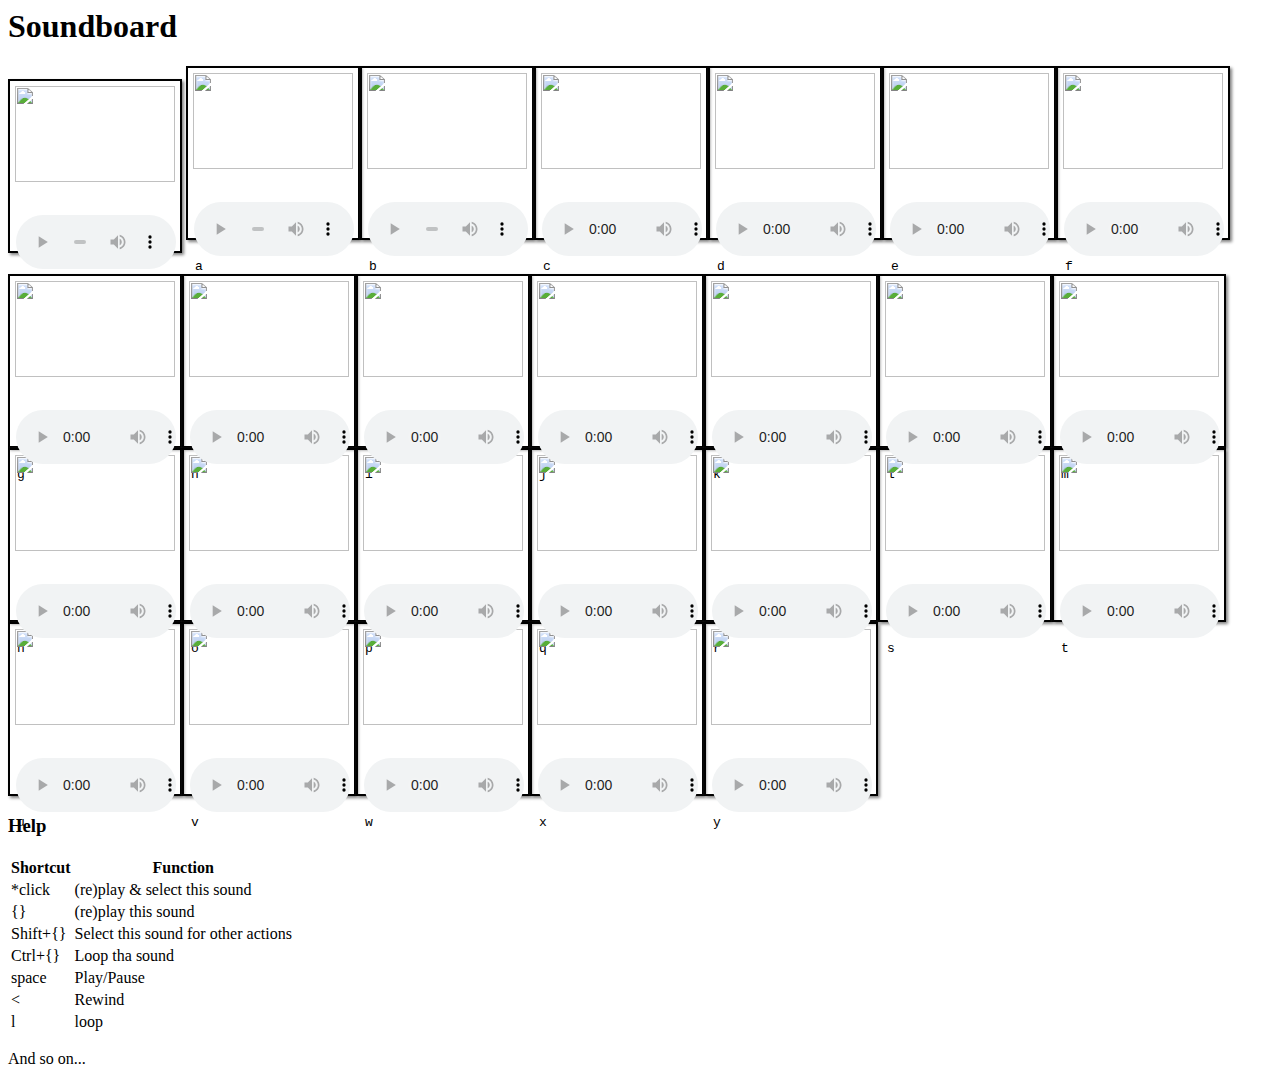
==== index.html @ bcbfb986 "Basic concept" ====
<html>
	<head>
		<title>Soundboard</title>
		<meta charset=utf8>
		<script src="https://cdnjs.cloudflare.com/ajax/libs/jquery/3.2.1/jquery.min.js"></script>
		<link rel=stylesheet href="style.css">
		<script src="script.js"></script>
	</head>
	<body>
		<header>
			<h1>Soundboard</h1>
		</header>
		<container id=content>
			<sound id=test_sound>
				<img src="data/test.svg">
				<audio controls>
					<source src="data/test.mp3">
				</audio>
			</sound>
		</container>
		<footer>
			<h3>Help</h3>
			<table>
				<tr><th>Shortcut</th><th>Function</th></tr>
				<tr><td>*click</td><td>(re)play &amp; select this sound</td></tr>
				<tr><td>{}</td><td>(re)play this sound</td></tr>
				<tr><td>Shift+{}</td><td>Select this sound for other actions</td></tr>
				<tr><td>Ctrl+{}</td><td>Loop tha sound</td></tr>
				<tr><td>space</td><td>Play/Pause</td></tr>
				<tr><td>&lt;</td><td>Rewind</td></tr>
				<tr><td>l</td><td>loop</td></tr>
			</table>
			<p>And so on...</p>
		</footer>
	</body>
</html>
---- style.css ----
sound {
	width: 10em;
	height: 10em;
	display: inline-block;
	border: 2px solid black;
	padding: 5px;
	box-shadow: 2px 2px 3px gray;
}

sound > img {
	width: 100%;
	height: calc(100% - 2em);
}

sound > audio {
	width: 100%;
}

sound[selected] {
	border-color: orange;
	color: red;
}

sound > audio {
	border: 1px solid transparent;
}
sound > audio[loop] {
	border: 1px solid red;
}


hotkey {
	background: white;
	color: black;
	font-family: monospace;
	display: inline-block;
	top: 0;
	right: 0;
	z-index: 5;
	padding: 2px;
}
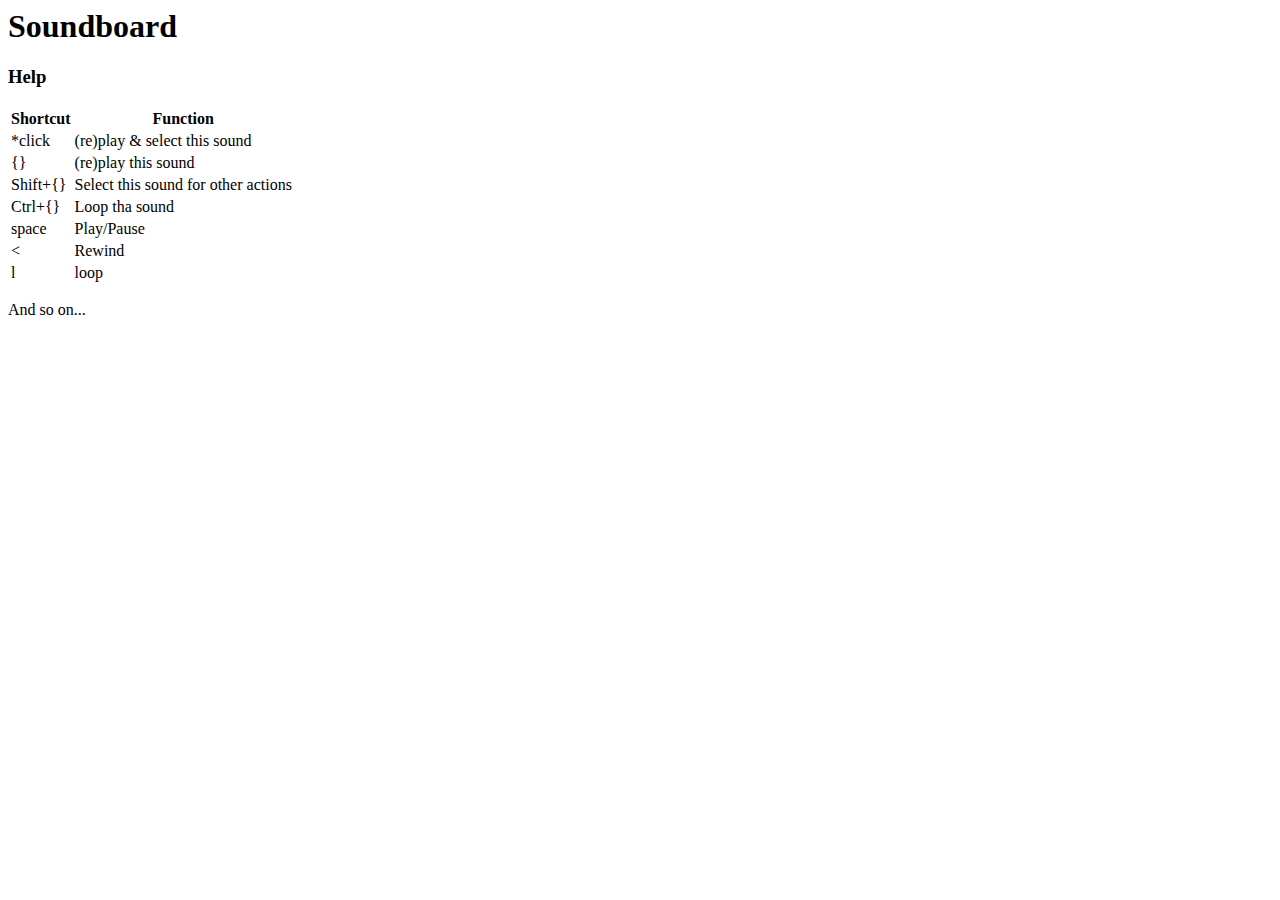
==== commit 74ad7e3b: "Load from list.tsv" ====
--- a/index.html
+++ b/index.html
@@ -11,12 +11,14 @@
 			<h1>Soundboard</h1>
 		</header>
 		<container id=content>
+			<!-- Example:
 			<sound id=test_sound>
 				<img src="data/test.svg">
 				<audio controls>
 					<source src="data/test.mp3">
 				</audio>
 			</sound>
+			-->
 		</container>
 		<footer>
 			<h3>Help</h3>
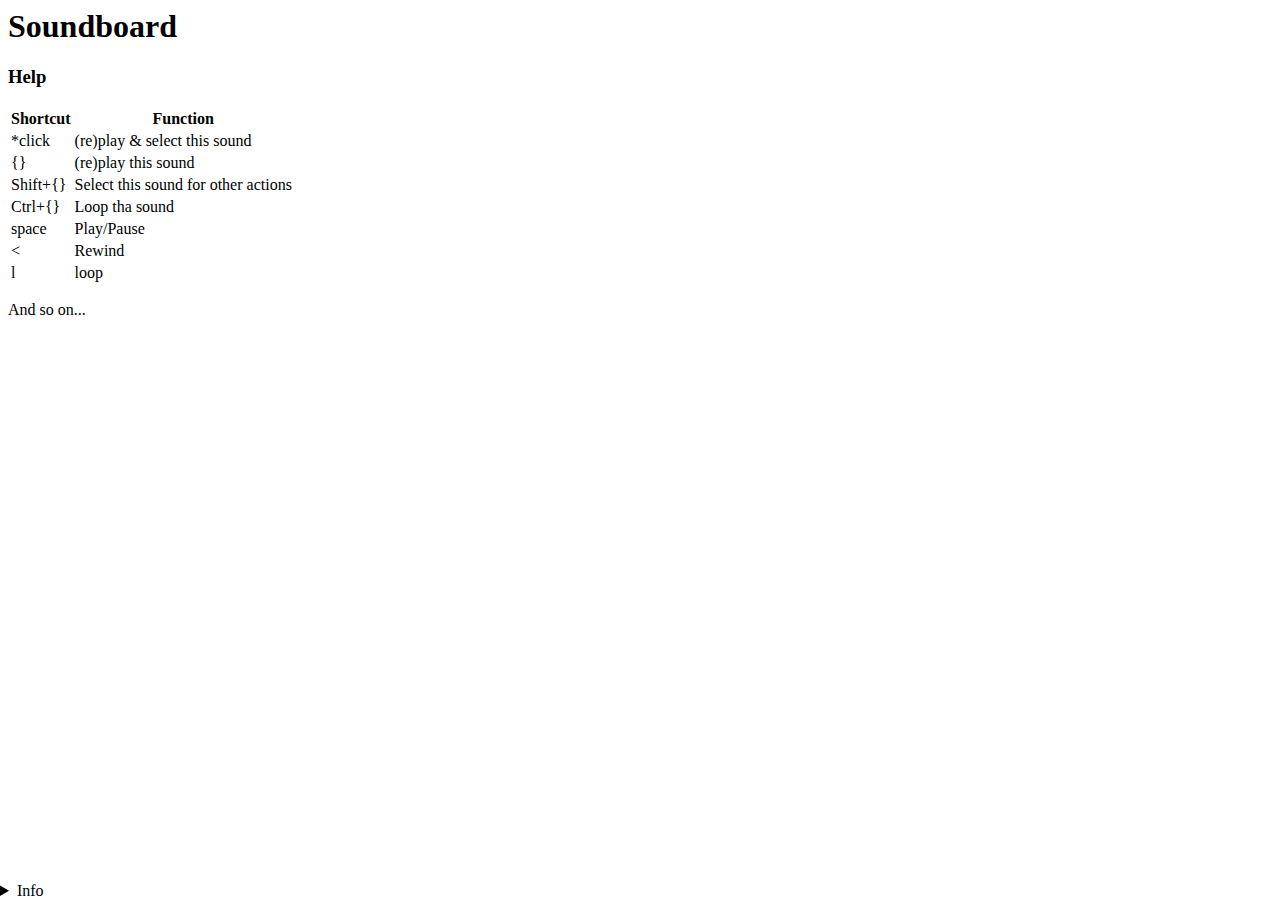
==== commit 2f63367d: "Add info panel" ====
--- a/index.html
+++ b/index.html
@@ -20,6 +20,13 @@
 			</sound>
 			-->
 		</container>
+		<details>
+			<summary>Info</summary>
+			<container id=info-container>
+				<div id="info_dragbar"></div>
+				<iframe id="info" src="info/index.html"></iframe>
+			</container>
+		</details>
 		<footer>
 			<h3>Help</h3>
 			<table>
@@ -34,5 +41,6 @@
 			</table>
 			<p>And so on...</p>
 		</footer>
+		<br/> <!-- Mind the info -->
 	</body>
 </html>
--- a/style.css
+++ b/style.css
@@ -39,3 +39,42 @@
 	z-index: 5;
 	padding: 2px;
 }
+
+
+
+details {
+	width: 100%;
+	background: white;
+	position: fixed;
+	left: 0;
+	bottom: 0;
+}
+
+#info-container > * {
+	width: calc(100% - 2*0.5em);
+	margin-left: 0.5em;
+	margin-right: 0.5em;
+	border-left-width: 2px;
+	border-right-width: 2px;
+}
+
+iframe#info {
+	resize: both;
+}
+iframe#info:focus {
+	background-color: yellow;
+}
+
+#info_dragbar {
+	height: 4px;
+	background-color: darkred;
+	border-left-style: solid;
+	border-right-style: solid;
+	cursor: row-resize;
+}
+
+#info_ghostbar {
+	z-index: 999;
+	background-color: rgba(0, 0, 0, 0.5);
+	border-top: 8px solid transparent;
+}
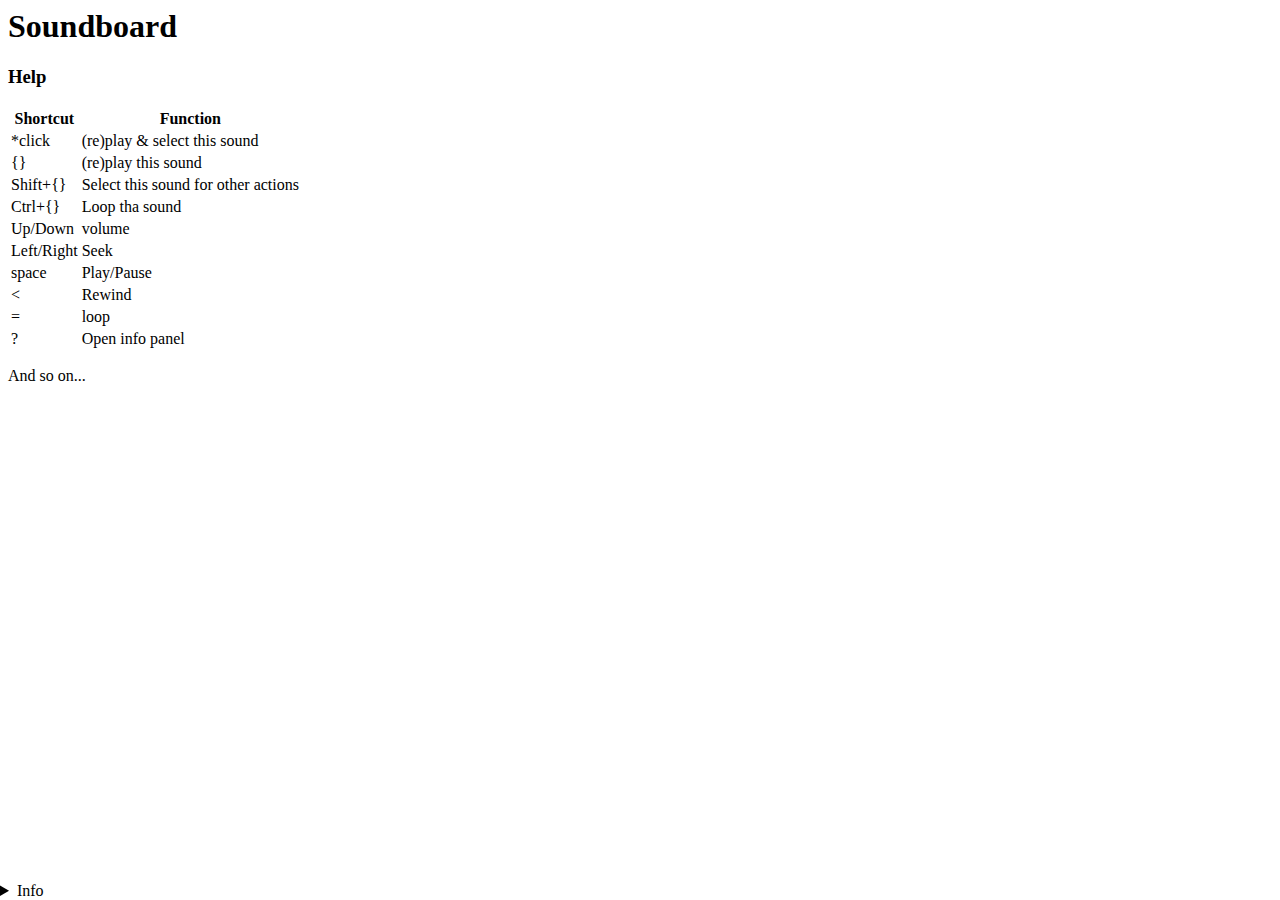
==== commit 19fe4fb3: "Adjust help" ====
--- a/index.html
+++ b/index.html
@@ -35,9 +35,12 @@
 				<tr><td>{}</td><td>(re)play this sound</td></tr>
 				<tr><td>Shift+{}</td><td>Select this sound for other actions</td></tr>
 				<tr><td>Ctrl+{}</td><td>Loop tha sound</td></tr>
+				<tr><td>Up/Down</td><td>volume</td></tr>
+				<tr><td>Left/Right</td><td>Seek</td></tr>
 				<tr><td>space</td><td>Play/Pause</td></tr>
 				<tr><td>&lt;</td><td>Rewind</td></tr>
-				<tr><td>l</td><td>loop</td></tr>
+				<tr><td>=</td><td>loop</td></tr>
+				<tr><td>?</td><td>Open info panel</td></tr>
 			</table>
 			<p>And so on...</p>
 		</footer>
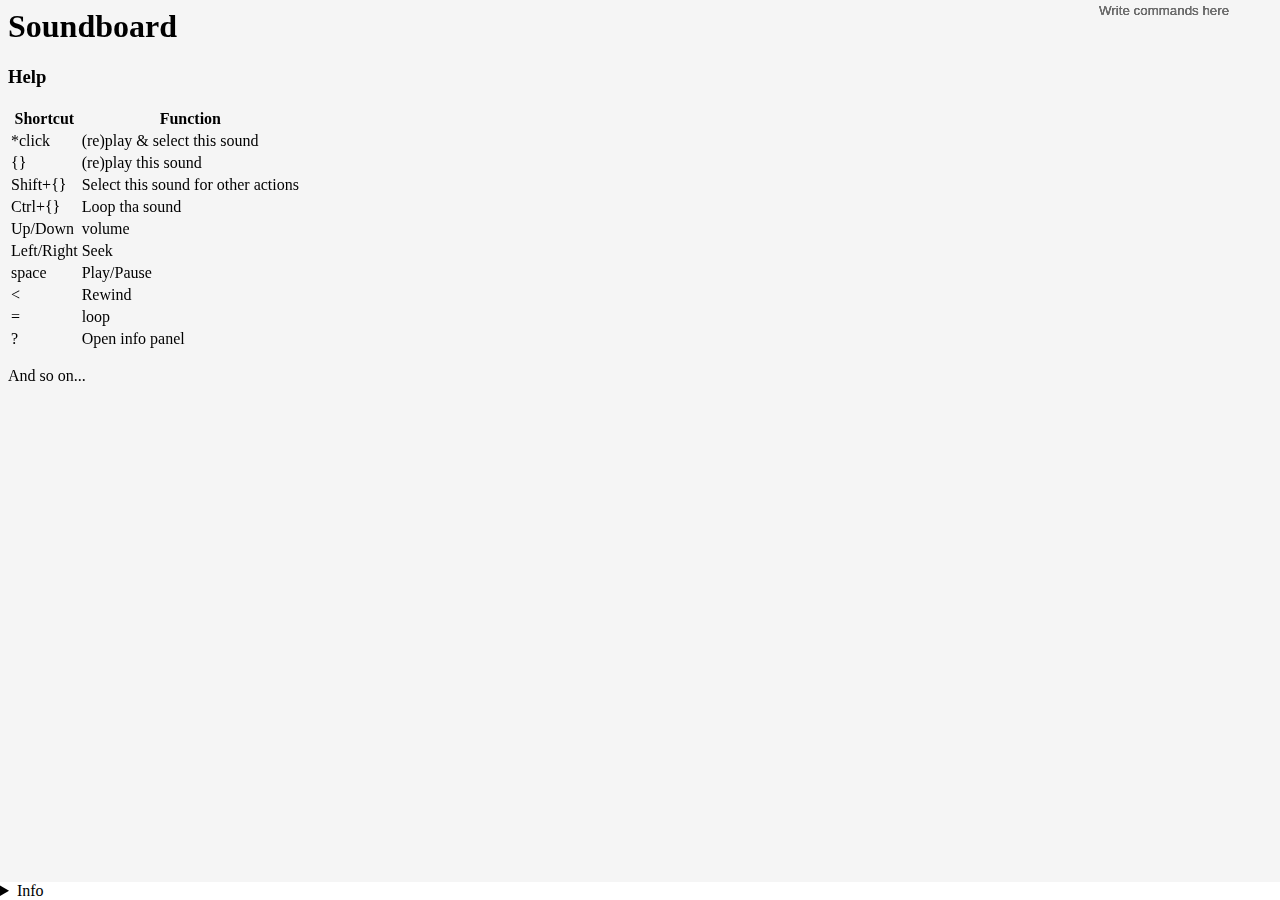
==== commit a75a6835: "Some minor adjustments" ====
--- a/index.html
+++ b/index.html
@@ -21,7 +21,7 @@
 			-->
 		</container>
 		<details>
-			<summary>Info</summary>
+			<summary>Info<span id="playerinfo"></span></summary>
 			<container id=info-container>
 				<div id="info_dragbar"></div>
 				<iframe id="info" src="info/index.html"></iframe>
@@ -44,6 +44,7 @@
 			</table>
 			<p>And so on...</p>
 		</footer>
+		<input type=text placeholder="Write commands here">
 		<br/> <!-- Mind the info -->
 	</body>
 </html>
--- a/style.css
+++ b/style.css
@@ -1,15 +1,27 @@
+body {
+	background: whitesmoke;
+}
+
+
+
 sound {
-	width: 10em;
+	width: 12em;
 	height: 10em;
+	/* margin: 1em; */
 	display: inline-block;
 	border: 2px solid black;
 	padding: 5px;
 	box-shadow: 2px 2px 3px gray;
+	background-color: whitesmoke;
+	z-index: 0;
+	position: relative;
 }
 
 sound > img {
 	width: 100%;
 	height: calc(100% - 2em);
+	position: relative;
+	z-index: -1;
 }
 
 sound > audio {
@@ -34,9 +46,10 @@
 	color: black;
 	font-family: monospace;
 	display: inline-block;
-	top: 0;
+	top: -100%;
 	right: 0;
 	z-index: 5;
+	position: relative;
 	padding: 2px;
 }
 
@@ -78,3 +91,28 @@
 	background-color: rgba(0, 0, 0, 0.5);
 	border-top: 8px solid transparent;
 }
+
+
+
+#playerinfo {
+	position: fixed;
+	right: 0px;
+	font-family: monospace;
+	white-space: pre;
+}
+
+
+
+input {
+	position: fixed;
+	top: 0;
+	right: 0;
+	color: transparent;
+	text-shadow: 0 0 0 black;
+	border-color: transparent;
+	background: transparent;
+	z-index: -5;
+}
+input:focus {
+	border-color: lightblue;
+}
